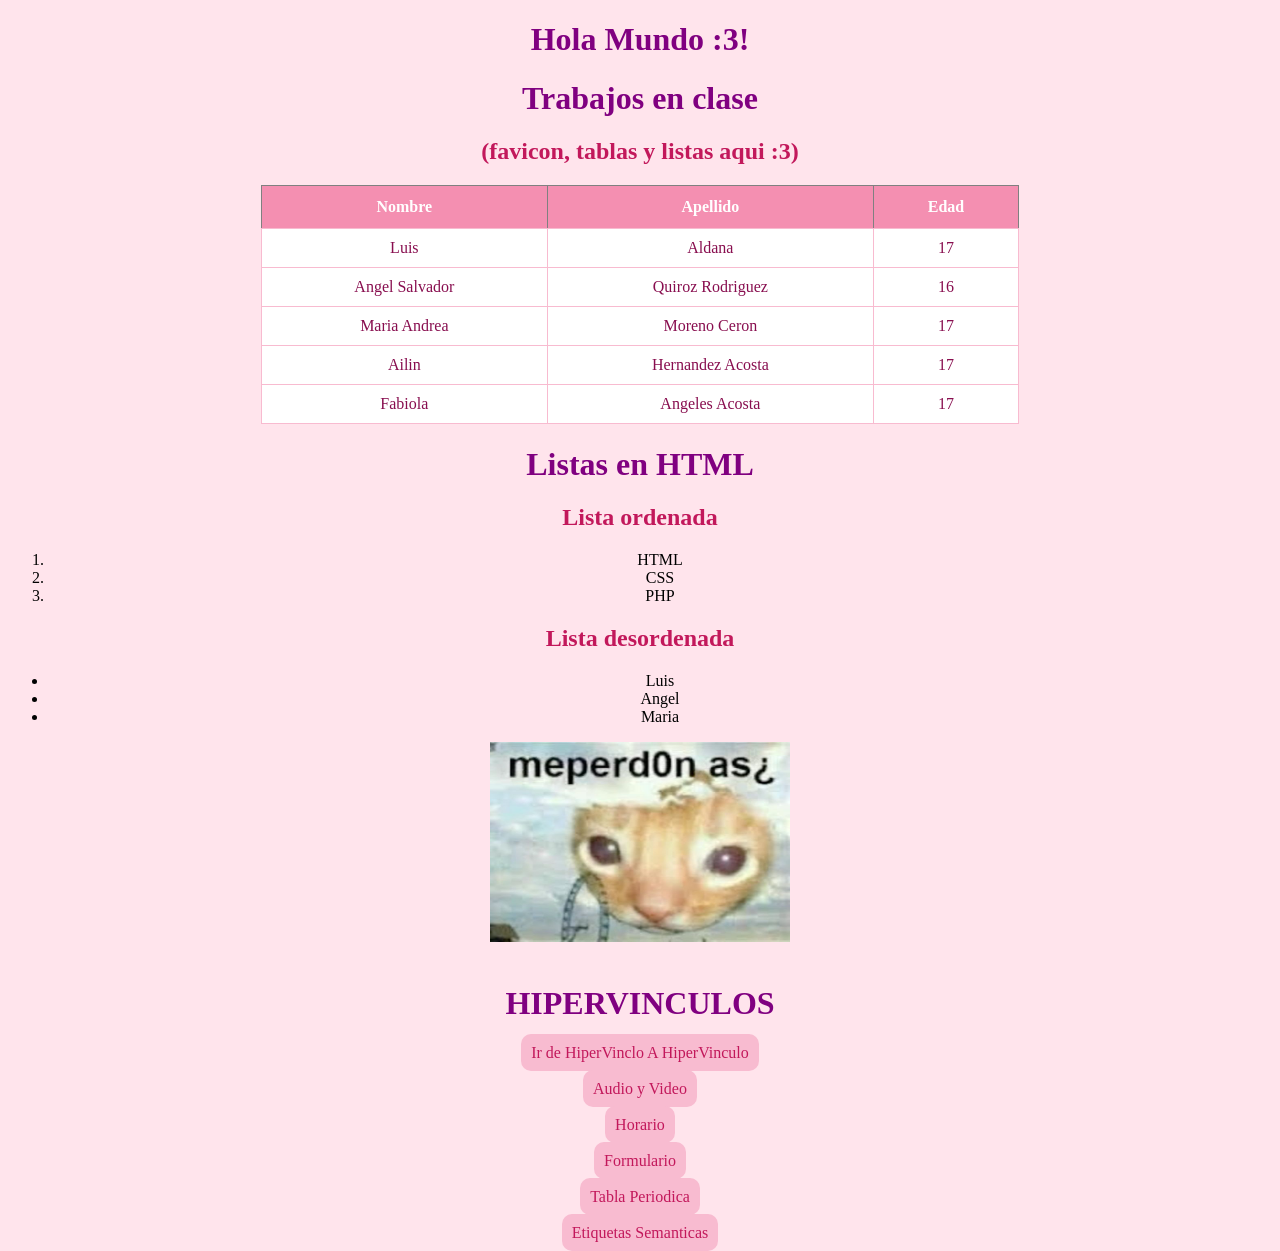
==== index.html @ db159f5b "Add files via upload" ====
<!DOCTYPE html>
<html lang="en">
<head>
    <meta charset="UTF-8">
    <meta name="viewport" content="width=device-width, initial-scale=1.0">
    <title>Mi primera WEB</title>
    <link rel="stylesheet" href="disenio.css">
    <link rel="icon" type="image/png" href="favicon-16x16.png">
</head>
<body>
    <h1>Hola Mundo :3!</h1>
      <h1>Trabajos en clase</h1>
     
      <h2>(favicon, tablas y listas aqui :3)</h2>

    <table border="1">
        <tr>
            <th>Nombre</th>
            <th>Apellido</th>
            <th>Edad</th>
        </tr>
        <tr>
            <td>Luis</td>
            <td>Aldana</td>
            <td>17</td>
        </tr>
        <tr>
            <td>Angel Salvador</td>
            <td>Quiroz Rodriguez</td>
            <td>16</td>
        </tr>
        <tr>
            <td>Maria Andrea</td>
            <td>Moreno Ceron</td>
            <td>17</td>
        </tr>
         <tr>
            <td>Ailin</td>
            <td>Hernandez Acosta</td>
            <td>17</td>
        </tr>
         <tr>
            <td>Fabiola</td>
            <td>Angeles Acosta</td>
            <td>17</td>
        </tr>

    </table>
     <h1>Listas en HTML</h1>

    <h2>Lista ordenada</h2>
    <ol>
        <li>HTML</li>
        <li>CSS</li>
        <li>PHP</li>
    </ol>

    <h2>Lista desordenada</h2>
    <ul>
        <li>Luis</li>
        <li>Angel</li>
        <li>Maria</li>
    </ul>

    <img src="gato.jpg" width="300" height="200">
    <br></br>
    <h1>HIPERVINCULOS</h1>
      <a href="pagina1.html">Ir de HiperVinclo A HiperVinculo</a>
      <br></br>
      <a href="imagenVideo.html">Audio y Video</a>
      <br></br>
       <a href="horario.html">Horario </a>
       <br></br>
       <a href="formulario.html"> Formulario</a>
        <br></br>
       <a href="tablaP.html"> Tabla Periodica</a>
       <br></br>
       <a href="semantica.html"> Etiquetas Semanticas</a>
</body>
</html>
---- disenio.css ----
body {
    background-color: pink;
    font-family: "Comic Sans MS", cursive;
    text-align: center;
}

h1 {
    color: purple;
}

p {
    color: #ad4585;
}


body {
    background-color: #ffe4ec;
    font-family: "Comic Sans MS", cursive;
    text-align: center;
}

h2 {
    color: #c2185b;
}

table {
    margin: auto;
    border-collapse: collapse;
    background-color: white;
    width: 60%;
}

th {
    background-color: #f48fb1;
    color: white;
    padding: 12px;
}

td {
    border: 1px solid #f8bbd0;
    padding: 10px;
    color: #880e4f;
}

tr:hover {
    background-color: #fff0f5;
}

a {
    color: #c2185b;
    text-decoration: none;
    background-color: #f8bbd0;
    padding: 10px;
    border-radius: 10px;
    font-family: "Comic Sans MS", cursive;
}

a:hover {
    background-color: #f06292;
    color: white;
}
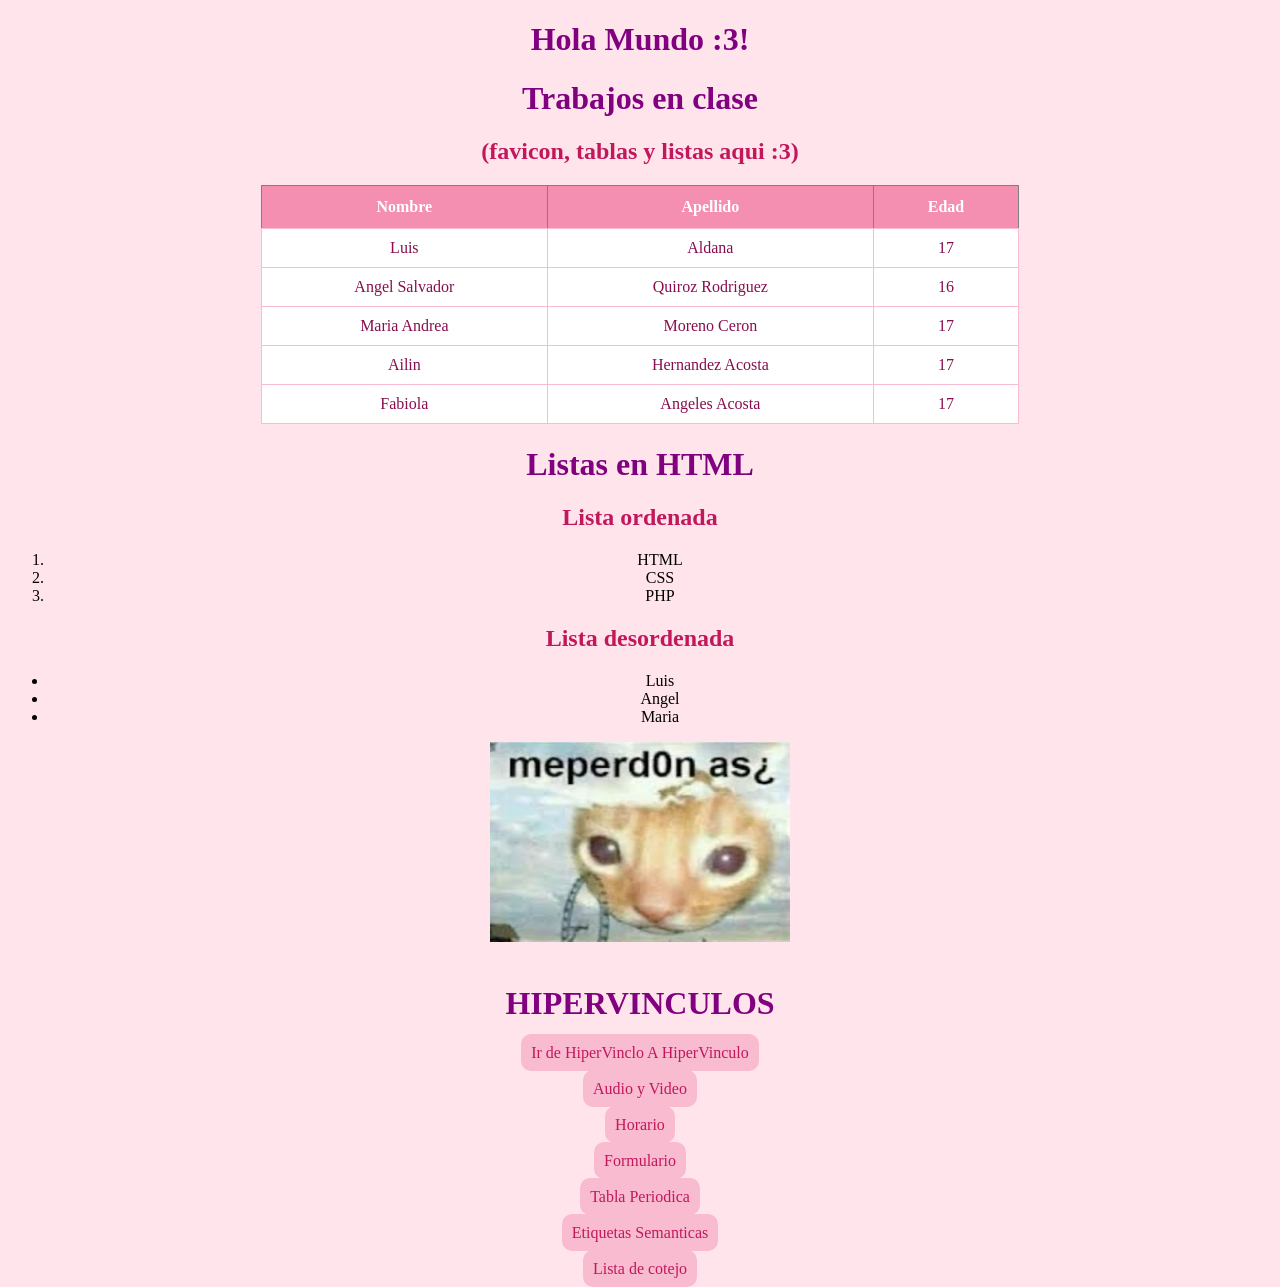
==== commit 70d0cb9a: "Add 'Lista de cotejo' hyperlink to index.html Added a new hyperlink for 'Lista de cotejo' in the bod" ====
--- a/index.html
+++ b/index.html
@@ -76,5 +76,7 @@
        <a href="tablaP.html"> Tabla Periodica</a>
        <br></br>
        <a href="semantica.html"> Etiquetas Semanticas</a>
+     <br></br>
+       <a href="litacotejo.html"> Lista de cotejo</a>
 </body>
-</html>+</html>
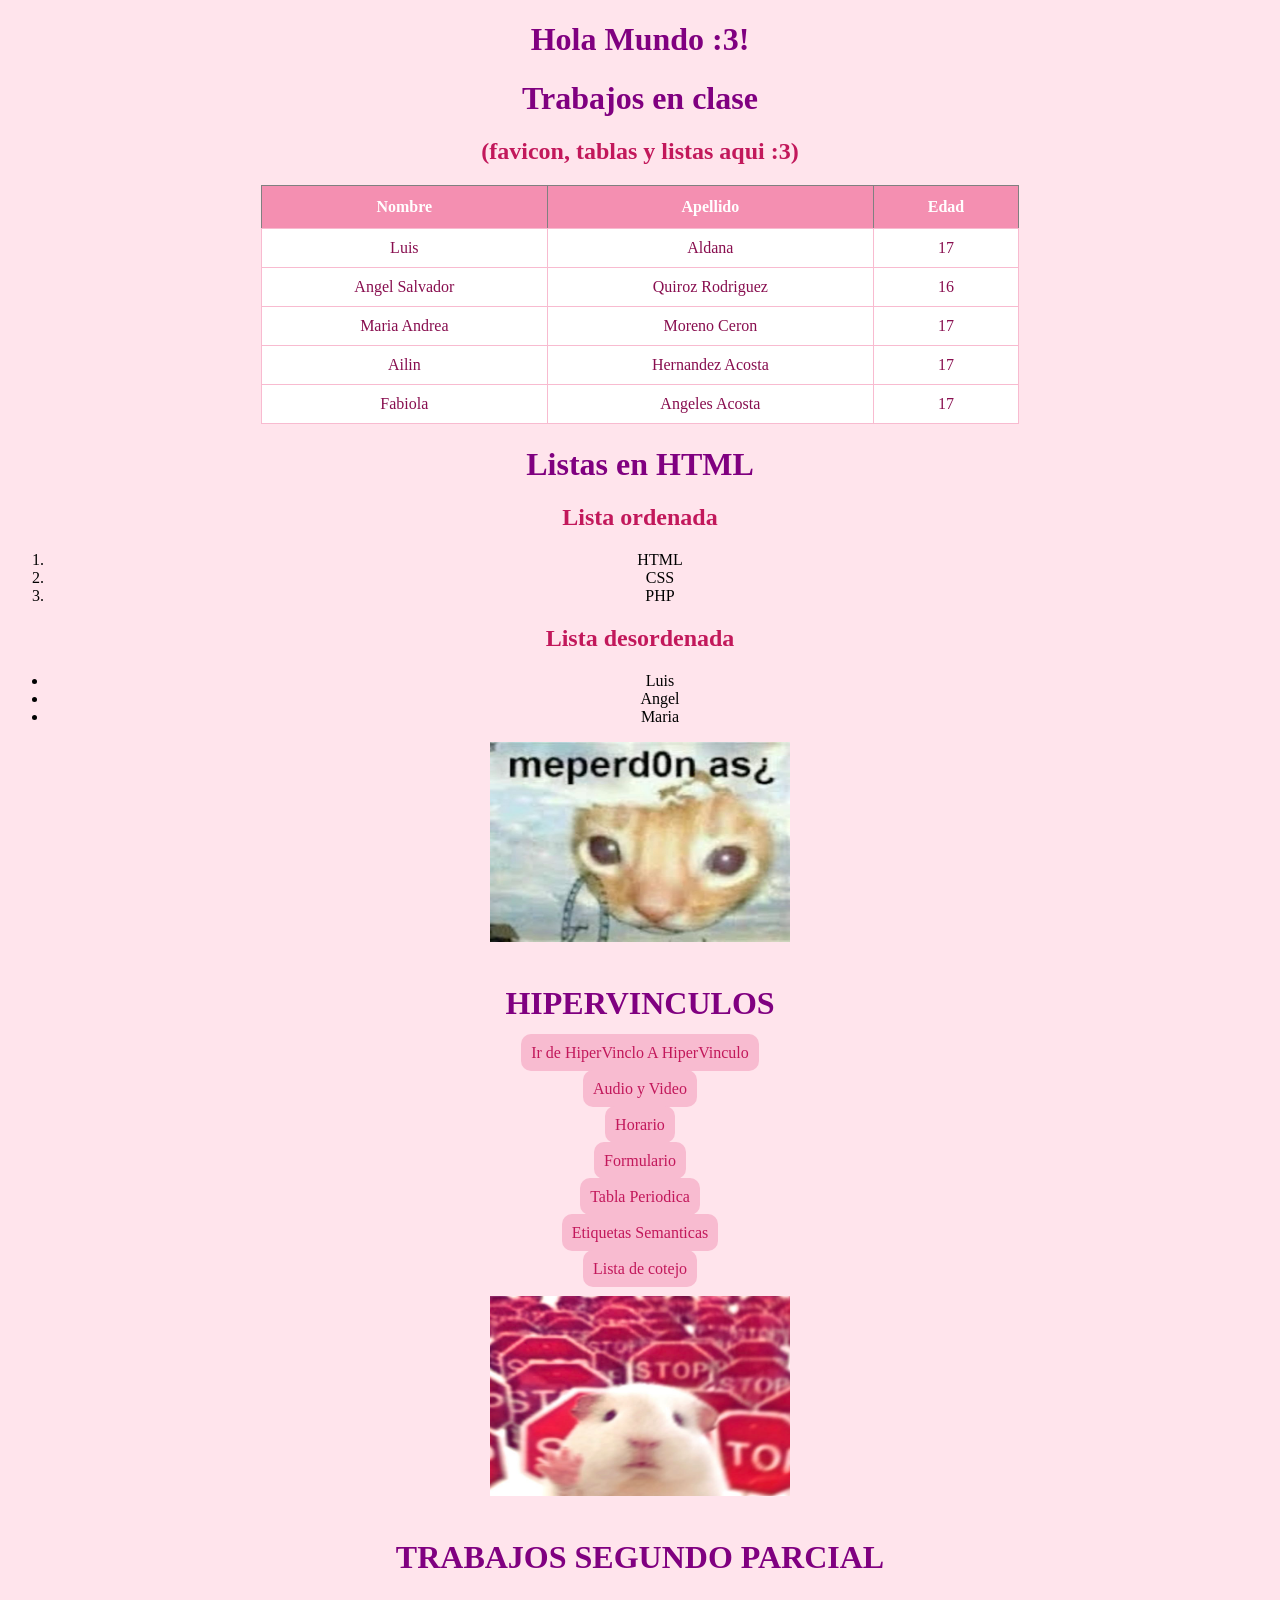
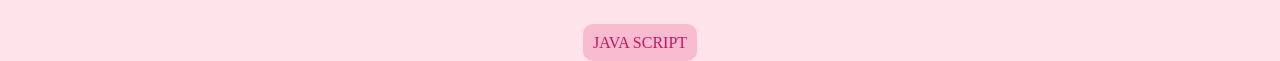
==== commit aed2bf55: "Enhance index.html with more content and links Added additional content including images and links f" ====
--- a/index.html
+++ b/index.html
@@ -78,5 +78,11 @@
        <a href="semantica.html"> Etiquetas Semanticas</a>
      <br></br>
        <a href="litacotejo.html"> Lista de cotejo</a>
+      <br></br>
+     <img src="1.jpg" width="300" height="200">
+    <br></br>
+    <h1>TRABAJOS SEGUNDO PARCIAL</h1>
+    <br></br>
+    <a href="popuot.html">JAVA SCRIPT</a>
 </body>
 </html>
